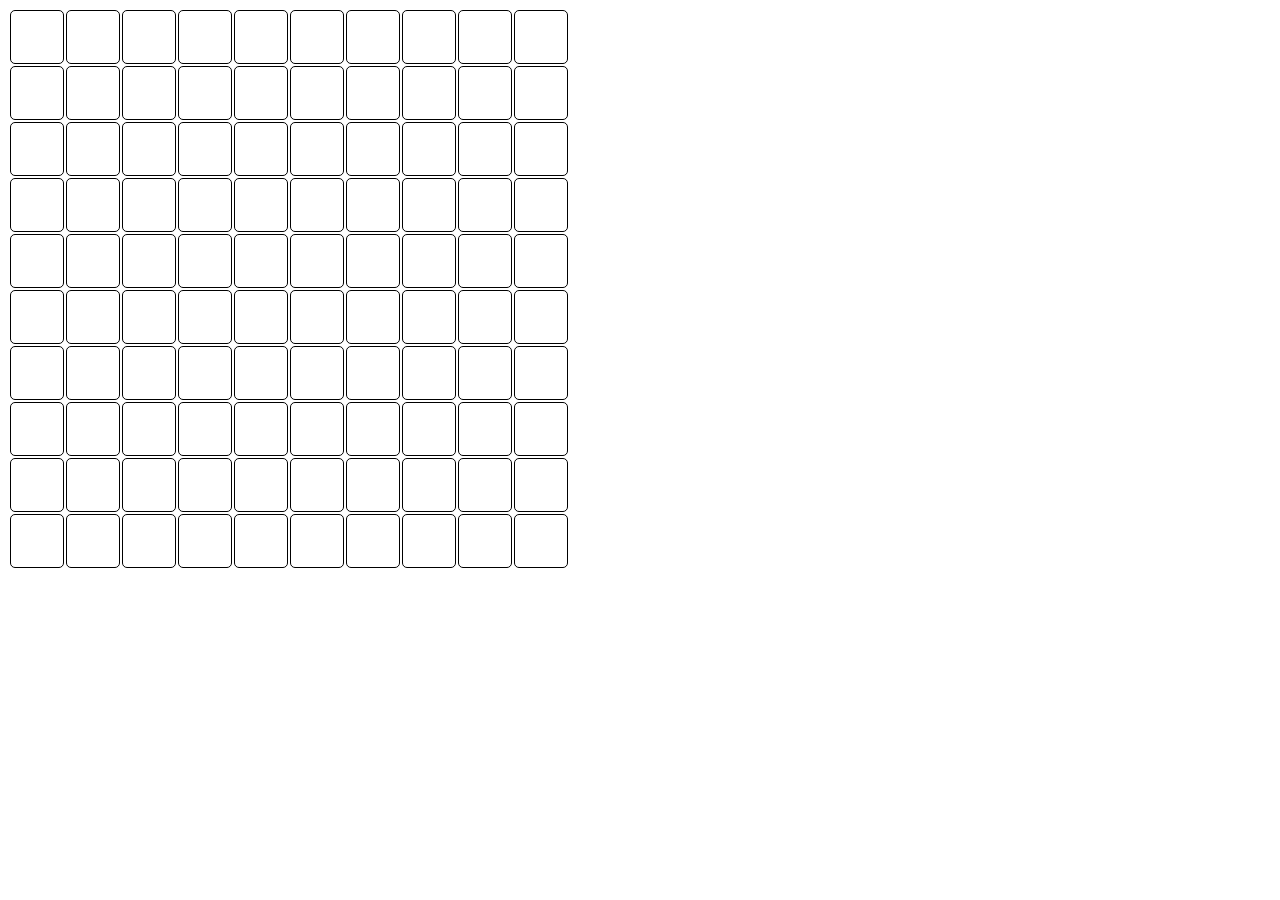
==== Game.html @ 7cb76c93 "Added base files" ====
<!DOCTYPE html>
<html>
<head>
	<meta charset="UTF-8">
	<link rel="stylesheet" type="text/css" href="Game.css" />
	<script src="http://code.jquery.com/jquery-2.1.1.min.js"></script>
	<script src="Game.js"></script>
	<title>Test</title>
</head>
<body>
	<table>
		<tr><td></td><td></td><td></td><td></td><td></td><td></td><td></td><td></td><td></td><td></td></tr>
		<tr><td></td><td></td><td></td><td></td><td></td><td></td><td></td><td></td><td></td><td></td></tr>
		<tr><td></td><td></td><td></td><td></td><td></td><td></td><td></td><td></td><td></td><td></td></tr>
		<tr><td></td><td></td><td></td><td></td><td></td><td></td><td></td><td></td><td></td><td></td></tr>
		<tr><td></td><td></td><td></td><td></td><td></td><td></td><td></td><td></td><td></td><td></td></tr>
		<tr><td></td><td></td><td></td><td></td><td></td><td></td><td></td><td></td><td></td><td></td></tr>
		<tr><td></td><td></td><td></td><td></td><td></td><td></td><td></td><td></td><td></td><td></td></tr>
		<tr><td></td><td></td><td></td><td></td><td></td><td></td><td></td><td></td><td></td><td></td></tr>
		<tr><td></td><td></td><td></td><td></td><td></td><td></td><td></td><td></td><td></td><td></td></tr>
		<tr><td></td><td></td><td></td><td></td><td></td><td></td><td></td><td></td><td></td><td></td></tr>
	</table>
</body>
</html>
---- Game.css ----
/*

*/
table td
{
	width: 50px;
	height: 50px;
	
	margin: 5px;
	
	border: 1px solid black; 
	border-radius:5px;
	
	
}
.cellRotate
{
	-webkit-animation: myfirst 1s infinite; 
}

@-webkit-keyframes myfirst 
{
    from 
	{ transform: rotate(0deg);}
    to {transform: rotate(90deg);}
}
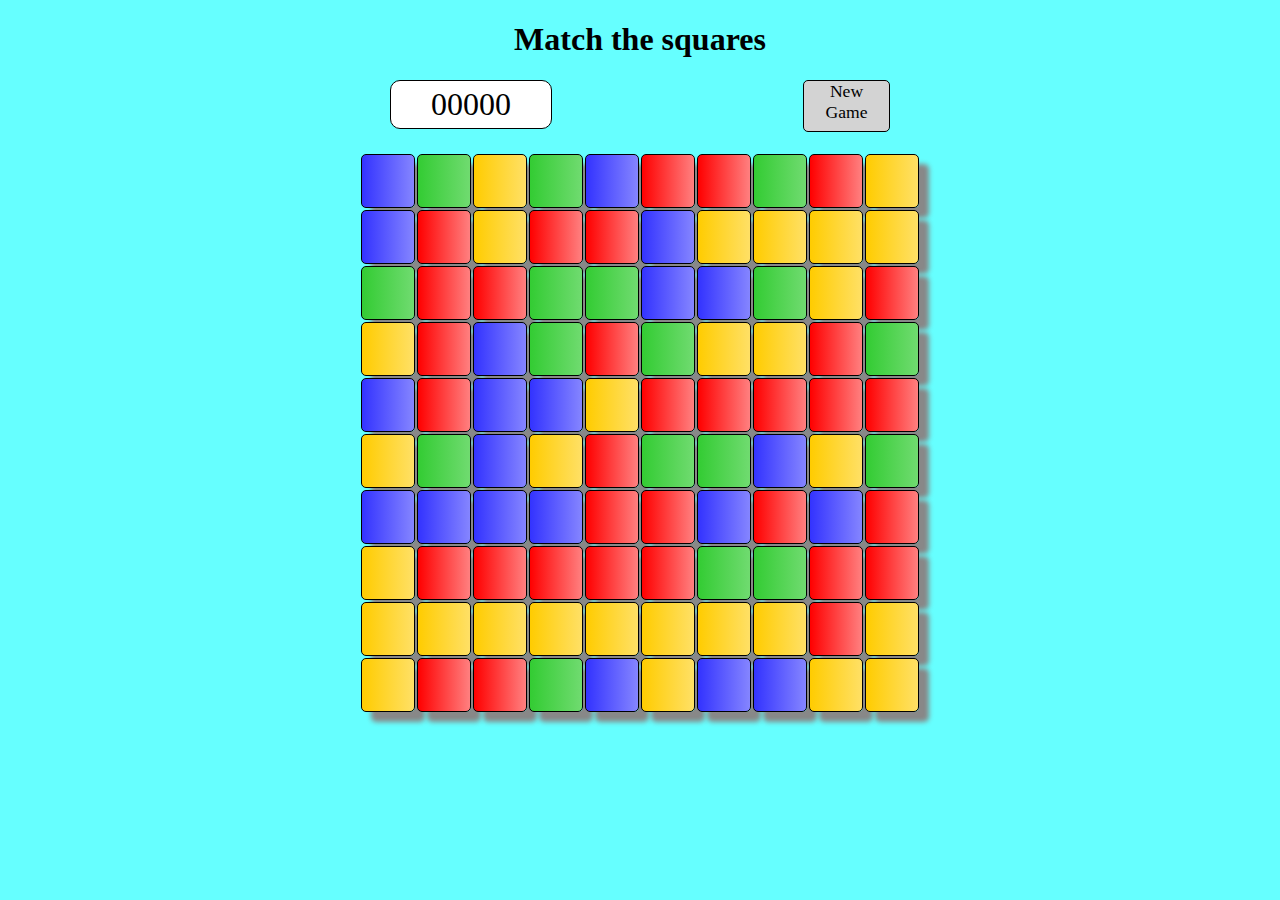
==== commit 80913393: "Updated visuals" ====
--- a/Game.html
+++ b/Game.html
@@ -8,17 +8,17 @@
 	<title>Test</title>
 </head>
 <body>
-	<table>
-		<tr><td></td><td></td><td></td><td></td><td></td><td></td><td></td><td></td><td></td><td></td></tr>
-		<tr><td></td><td></td><td></td><td></td><td></td><td></td><td></td><td></td><td></td><td></td></tr>
-		<tr><td></td><td></td><td></td><td></td><td></td><td></td><td></td><td></td><td></td><td></td></tr>
-		<tr><td></td><td></td><td></td><td></td><td></td><td></td><td></td><td></td><td></td><td></td></tr>
-		<tr><td></td><td></td><td></td><td></td><td></td><td></td><td></td><td></td><td></td><td></td></tr>
-		<tr><td></td><td></td><td></td><td></td><td></td><td></td><td></td><td></td><td></td><td></td></tr>
-		<tr><td></td><td></td><td></td><td></td><td></td><td></td><td></td><td></td><td></td><td></td></tr>
-		<tr><td></td><td></td><td></td><td></td><td></td><td></td><td></td><td></td><td></td><td></td></tr>
-		<tr><td></td><td></td><td></td><td></td><td></td><td></td><td></td><td></td><td></td><td></td></tr>
-		<tr><td></td><td></td><td></td><td></td><td></td><td></td><td></td><td></td><td></td><td></td></tr>
-	</table>
+	
+		<h1>Match the squares</h1>
+		<div style="width:500px; margin-left:auto; margin-right:auto;">
+			<div id="score">00000</div>
+			<div id="newGame" class="mButton">New Game</div>
+		</div>
+		<br><br><br><br>
+		<table id="gTable">
+	
+		</table>
+		<br>
+
 </body>
 </html>--- a/Game.css
+++ b/Game.css
@@ -1,26 +1,116 @@
 /*
 
 */
+body
+{
+	text-align:center;
+	width: 75%;
+	margin-left: auto;
+	margin-right: auto;
+	background-color: #66FFFF;
+}
+#gTable
+{
+	margin-left: auto;
+	margin-right: auto;
+}
+
 table td
 {
 	width: 50px;
 	height: 50px;
 	
-	margin: 5px;
+	margin: 10px;
 	
 	border: 1px solid black; 
 	border-radius:5px;
+	box-shadow: 10px 10px 5px #888888;
 	
 	
 }
-.cellRotate
+table td:hover
 {
-	-webkit-animation: myfirst 1s infinite; 
+	-webkit-animation: myfirst 1.5s infinite; 
+	box-shadow: 0px 0px;
+}
+
+.gameCellRed
+{
+	background: -webkit-linear-gradient(left, #FF0000 , #FF8080); /* For Safari 5.1 to 6.0 */
+  	background: -o-linear-gradient(right, #FF0000 , #FF8080); /* For Opera 11.1 to 12.0 */
+  	background: -moz-linear-gradient(right, #FF0000 , #FF8080); /* For Firefox 3.6 to 15 */
+  	background: linear-gradient(to right, #FF0000 , #FF8080); /* Standard syntax */
+}
+
+.gameCellGreen
+{
+	background: -webkit-linear-gradient(left, #33CC33, #70DB70); /* For Safari 5.1 to 6.0 */
+  	background: -o-linear-gradient(right, #33CC33, #70DB70); /* For Opera 11.1 to 12.0 */
+  	background: -moz-linear-gradient(right, #33CC33, #70DB70); /* For Firefox 3.6 to 15 */
+  	background: linear-gradient(to right, #33CC33, #70DB70); /* Standard syntax */
+}
+
+.gameCellBlue
+{
+	background: -webkit-linear-gradient(left, #3333FF, #8585FF); /* For Safari 5.1 to 6.0 */
+  	background: -o-linear-gradient(right, #3333FF, #8585FF); /* For Opera 11.1 to 12.0 */
+  	background: -moz-linear-gradient(right, #3333FF, #8585FF); /* For Firefox 3.6 to 15 */
+  	background: linear-gradient(to right, #3333FF, #8585FF); /* Standard syntax */
+}
+
+.gameCellYellow
+{
+	background: -webkit-linear-gradient(left, #FFCC00, #FFE066); /* For Safari 5.1 to 6.0 */
+  	background: -o-linear-gradient(right, #FFCC00, #FFE066); /* For Opera 11.1 to 12.0 */
+  	background: -moz-linear-gradient(right, #FFCC00, #FFE066); /* For Firefox 3.6 to 15 */
+  	background: linear-gradient(to right, #FFCC00, #FFE066); /* Standard syntax */
 }
 
 @-webkit-keyframes myfirst 
 {
     from 
 	{ transform: rotate(0deg);}
-    to {transform: rotate(90deg);}
-}+    to {transform: rotate(360deg);}
+}
+
+#newGame
+{
+	float: right;
+	border: 1px solid black;
+	border-radius: 5px;
+	text-align: center;
+	font-size: 1.1em;
+	color: black;
+	background: lightgrey;
+	padding-left: 5px;
+	padding-right: 5px; 
+	width: 	75px;
+	height: 50px;
+	margin-left: 50px;
+	
+	
+}
+#newGame:hover
+{
+	background: grey;
+	cursor: pointer;
+
+}
+
+#score
+{
+	float: left;
+	border: 1px solid black;
+	border-radius: 10px;
+	text-align: center;
+	
+	font-size: 2.0em;
+	color: black;
+	background: white;
+	padding: 5px; 
+	width: 	150px;
+
+	margin-left: auto;
+
+}
+
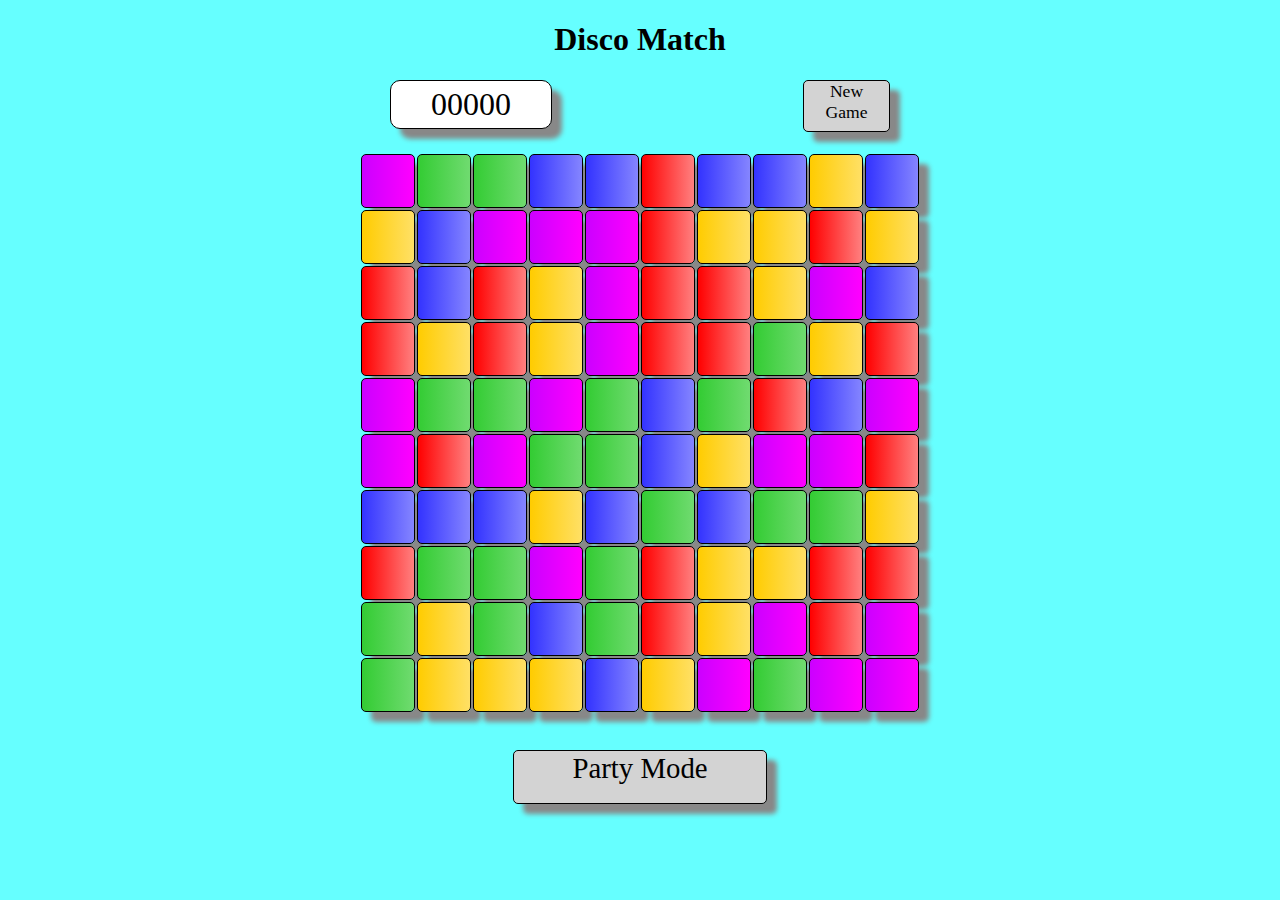
==== commit 1697f4c9: "Party Mode" ====
--- a/Game.html
+++ b/Game.html
@@ -5,11 +5,11 @@
 	<link rel="stylesheet" type="text/css" href="Game.css" />
 	<script src="http://code.jquery.com/jquery-2.1.1.min.js"></script>
 	<script src="Game.js"></script>
-	<title>Test</title>
+	<title>Disco Match</title>
 </head>
 <body>
 	
-		<h1>Match the squares</h1>
+		<h1>Disco Match</h1>
 		<div style="width:500px; margin-left:auto; margin-right:auto;">
 			<div id="score">00000</div>
 			<div id="newGame" class="mButton">New Game</div>
@@ -18,7 +18,9 @@
 		<table id="gTable">
 	
 		</table>
-		<br>
-
+		<br><br>
+		
+		<div id="partyMode" class="mButton">Party Mode</div>
+		
 </body>
 </html>--- a/Game.css
+++ b/Game.css
@@ -15,6 +15,12 @@
 	margin-right: auto;
 }
 
+
+.blank
+{
+
+}
+
 table td
 {
 	width: 50px;
@@ -29,6 +35,12 @@
 	
 }
 table td:hover
+{
+	-webkit-animation: myfirst 1.5s infinite; 
+	box-shadow: 0px 0px;
+}
+
+.rotate
 {
 	-webkit-animation: myfirst 1.5s infinite; 
 	box-shadow: 0px 0px;
@@ -66,6 +78,14 @@
   	background: linear-gradient(to right, #FFCC00, #FFE066); /* Standard syntax */
 }
 
+.gameCellPurple
+{
+	background: -webkit-linear-gradient(left, #CC00FF, #FF00FF); /* For Safari 5.1 to 6.0 */
+  	background: -o-linear-gradient(right, #CC00FF, #FF00FF); /* For Opera 11.1 to 12.0 */
+  	background: -moz-linear-gradient(right, #CC00FF, #FF00FF); /* For Firefox 3.6 to 15 */
+  	background: linear-gradient(to right, #CC00FF, #FF00FF); /* Standard syntax */
+}
+
 @-webkit-keyframes myfirst 
 {
     from 
@@ -73,7 +93,7 @@
     to {transform: rotate(360deg);}
 }
 
-#newGame
+.mButton
 {
 	float: right;
 	border: 1px solid black;
@@ -87,14 +107,26 @@
 	width: 	75px;
 	height: 50px;
 	margin-left: 50px;
-	
+	box-shadow: 10px 10px 5px #888888;
 	
 }
-#newGame:hover
+.mButton:hover
 {
 	background: grey;
 	cursor: pointer;
 
+}
+
+#partyMode
+{
+	float: none;
+	margin-left: auto;
+	margin-right: auto;
+	width: 250px;
+	font-size: 1.8em;
+	text-align: center;
+	vertical-align: middle;
+	padding: 1px;
 }
 
 #score
@@ -111,6 +143,6 @@
 	width: 	150px;
 
 	margin-left: auto;
-
+	box-shadow: 10px 10px 5px #888888;
 }
 
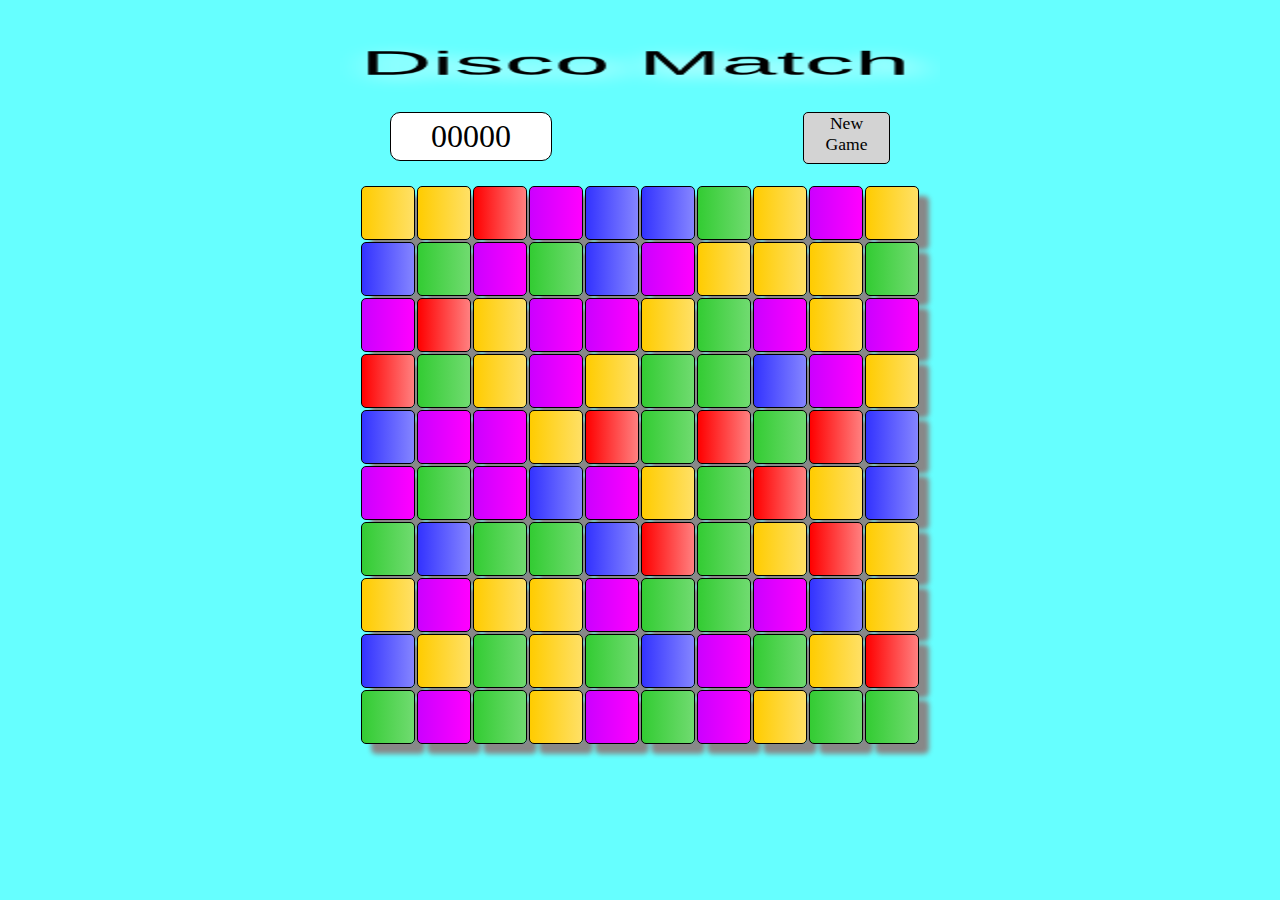
==== commit 38205bd7: "Stuff" ====
--- a/Game.html
+++ b/Game.html
@@ -5,11 +5,12 @@
 	<link rel="stylesheet" type="text/css" href="Game.css" />
 	<script src="http://code.jquery.com/jquery-2.1.1.min.js"></script>
 	<script src="Game.js"></script>
-	<title>Disco Match</title>
+	<title>Test</title>
 </head>
 <body>
 	
-		<h1>Disco Match</h1>
+		<!-- <h1>Match the squares</h1> -->
+		<canvas id="titleBar" style="height: 100px; width:600px; margin-left:auto; margin-right:auto;"> </canvas>
 		<div style="width:500px; margin-left:auto; margin-right:auto;">
 			<div id="score">00000</div>
 			<div id="newGame" class="mButton">New Game</div>
@@ -18,9 +19,7 @@
 		<table id="gTable">
 	
 		</table>
-		<br><br>
-		
-		<div id="partyMode" class="mButton">Party Mode</div>
-		
+		<br>
+
 </body>
 </html>--- a/Game.css
+++ b/Game.css
@@ -14,7 +14,6 @@
 	margin-left: auto;
 	margin-right: auto;
 }
-
 
 .blank
 {
@@ -93,7 +92,7 @@
     to {transform: rotate(360deg);}
 }
 
-.mButton
+#newGame
 {
 	float: right;
 	border: 1px solid black;
@@ -107,26 +106,14 @@
 	width: 	75px;
 	height: 50px;
 	margin-left: 50px;
-	box-shadow: 10px 10px 5px #888888;
+	
 	
 }
-.mButton:hover
+#newGame:hover
 {
 	background: grey;
 	cursor: pointer;
 
-}
-
-#partyMode
-{
-	float: none;
-	margin-left: auto;
-	margin-right: auto;
-	width: 250px;
-	font-size: 1.8em;
-	text-align: center;
-	vertical-align: middle;
-	padding: 1px;
 }
 
 #score
@@ -143,6 +130,11 @@
 	width: 	150px;
 
 	margin-left: auto;
-	box-shadow: 10px 10px 5px #888888;
+
 }
 
+
+/*#titleBar
+{
+	background-color: white;
+}*/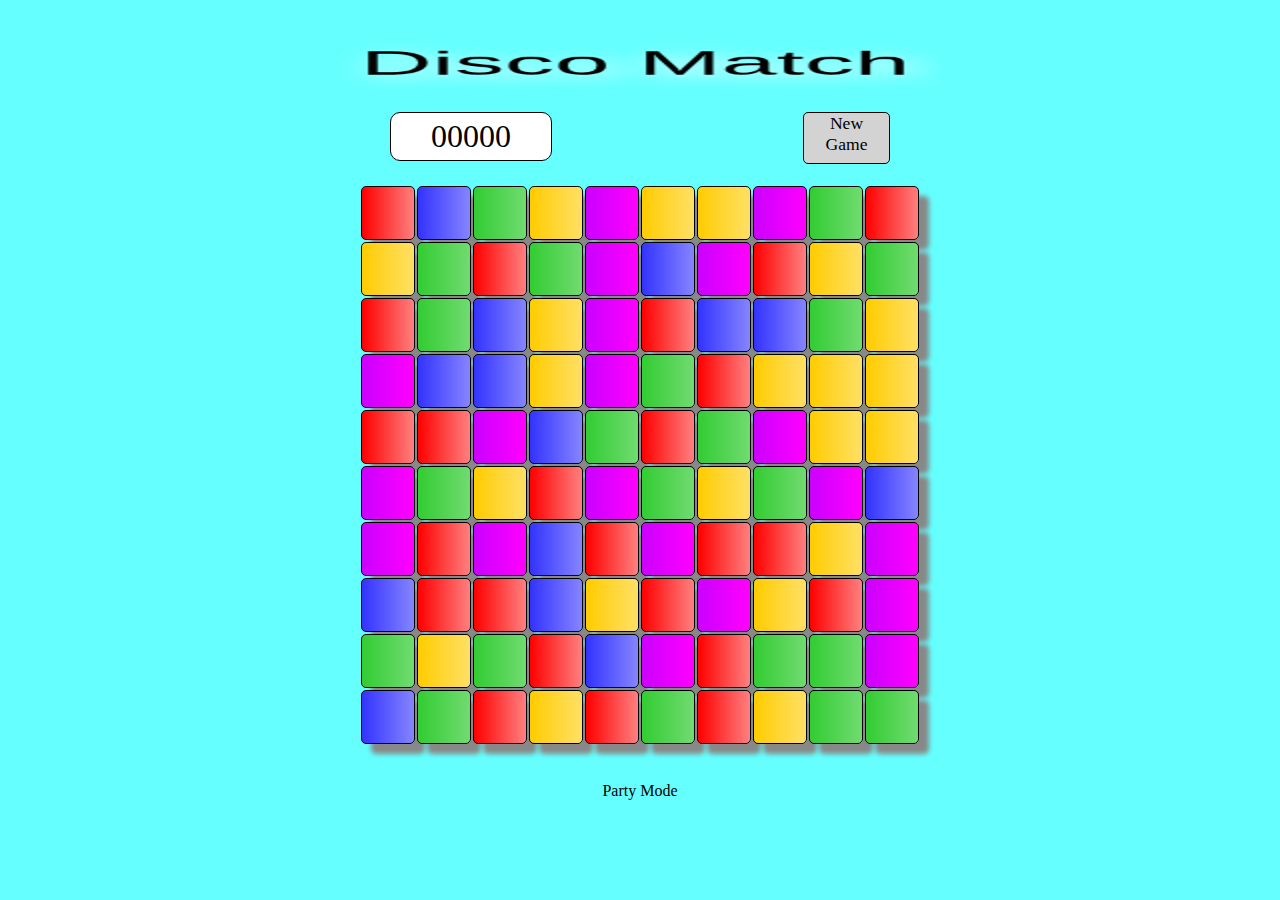
==== commit 5a8ebb5a: "Merge remote-tracking branch 'origin/master'" ====
--- a/Game.html
+++ b/Game.html
@@ -5,7 +5,7 @@
 	<link rel="stylesheet" type="text/css" href="Game.css" />
 	<script src="http://code.jquery.com/jquery-2.1.1.min.js"></script>
 	<script src="Game.js"></script>
-	<title>Test</title>
+	<title>Disco Match</title>
 </head>
 <body>
 	
@@ -19,7 +19,9 @@
 		<table id="gTable">
 	
 		</table>
-		<br>
-
+		<br><br>
+		
+		<div id="partyMode" class="mButton">Party Mode</div>
+		
 </body>
 </html>